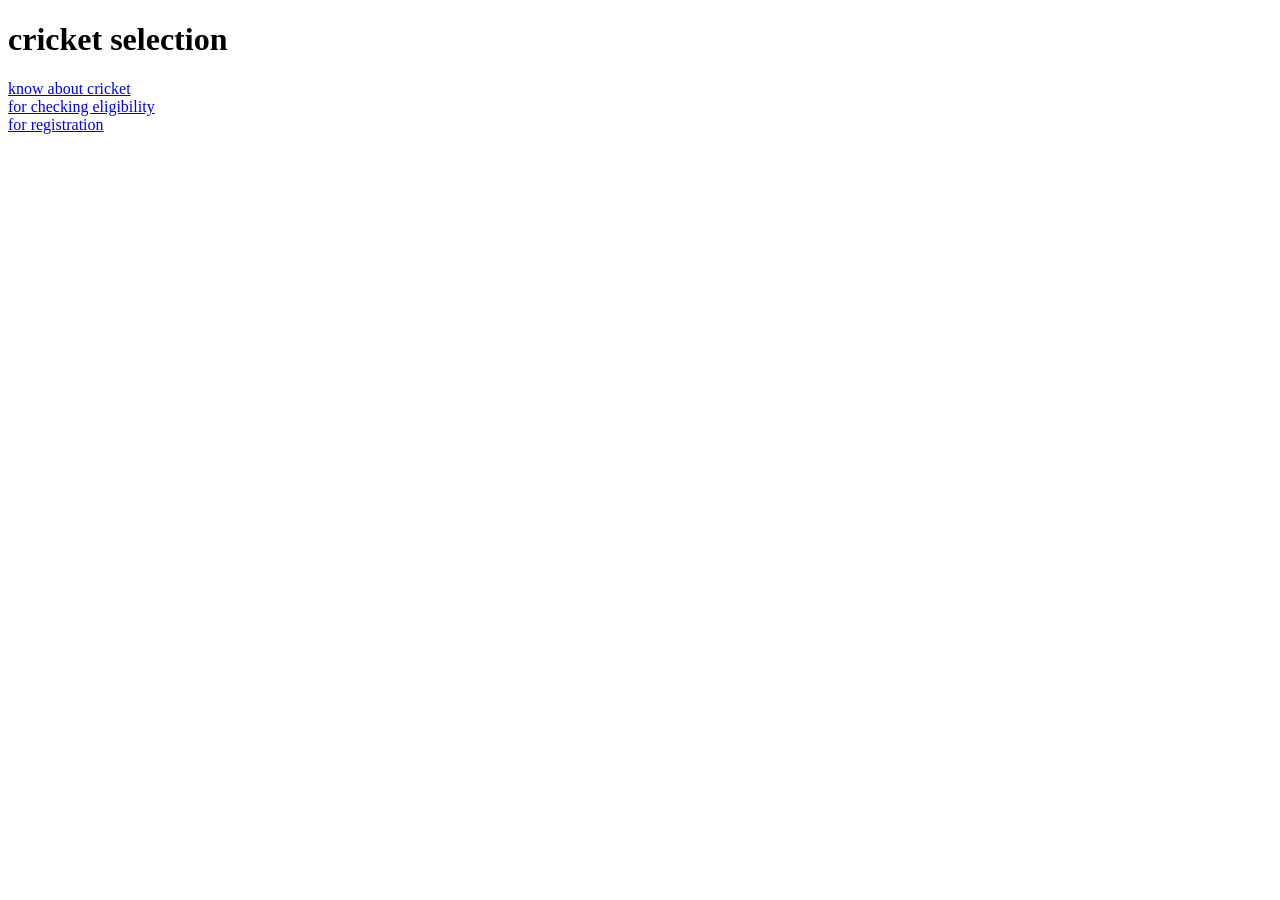
==== index.html @ 4f66b236 "Add files via upload" ====
<!DOCTYPE html>
<html>
<head>
<title>cricket</title>
</head>
<body>
<h1>cricket selection</h1>
<a href="ordered.html" >know about cricket</a>
<br>
<a href="eligible.html">for checking eligibility</a>
<br>
<a href="form.html">for registration</a>
</body> 
</html>
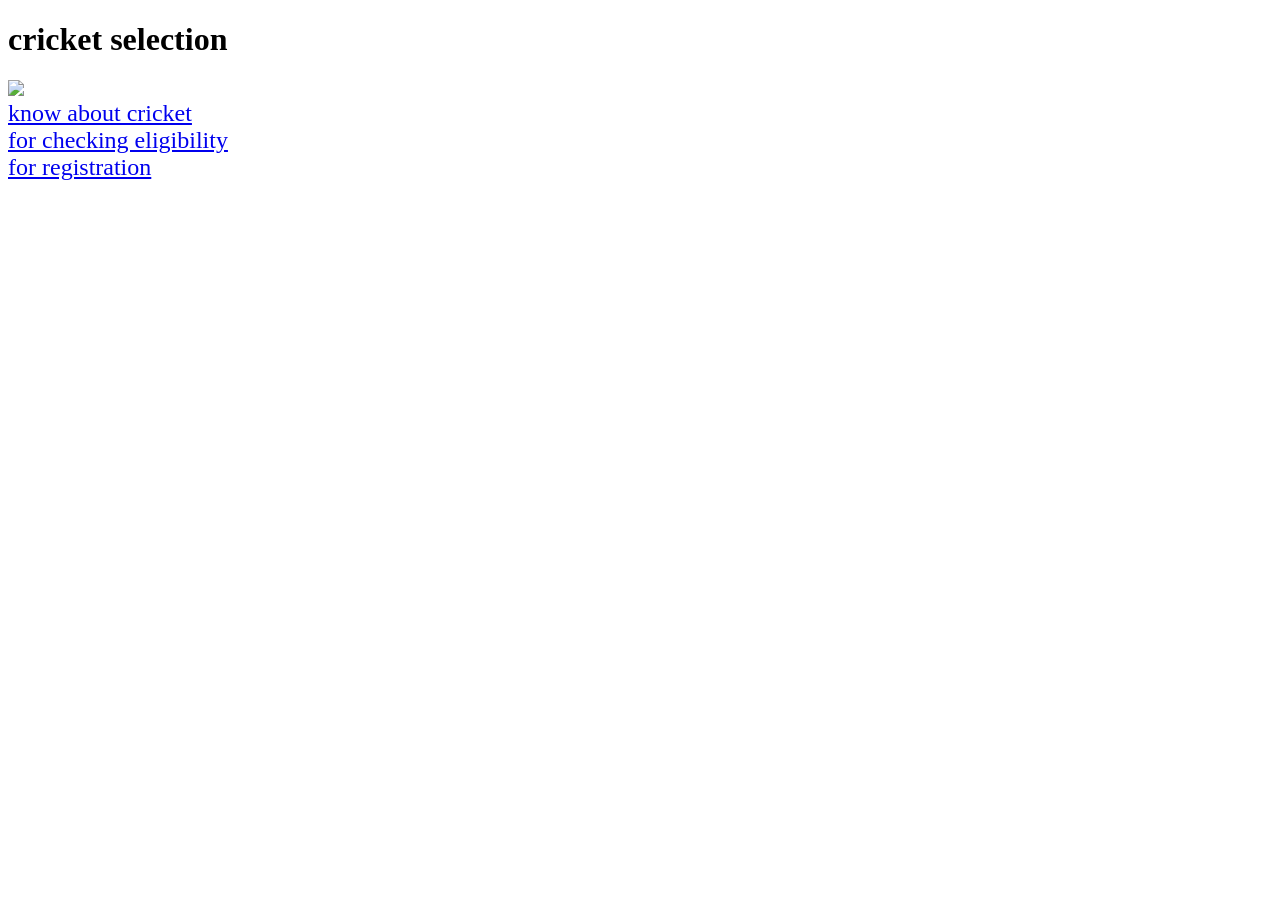
==== commit 3e18a1d4: "Add files via upload" ====
--- a/index.html
+++ b/index.html
@@ -5,10 +5,12 @@
 </head>
 <body>
 <h1>cricket selection</h1>
-<a href="ordered.html" >know about cricket</a>
+<img src="cricket.png" width "350">
 <br>
-<a href="eligible.html">for checking eligibility</a>
+<a href="ordered.html" style="font-size: 24px;" >know about cricket</a>
 <br>
-<a href="form.html">for registration</a>
+<a href="eligible.html" style="font-size: 24px;">for checking eligibility</a>
+<br>
+<a href="form.html" style="font-size: 24px;">for registration</a>
 </body> 
 </html>
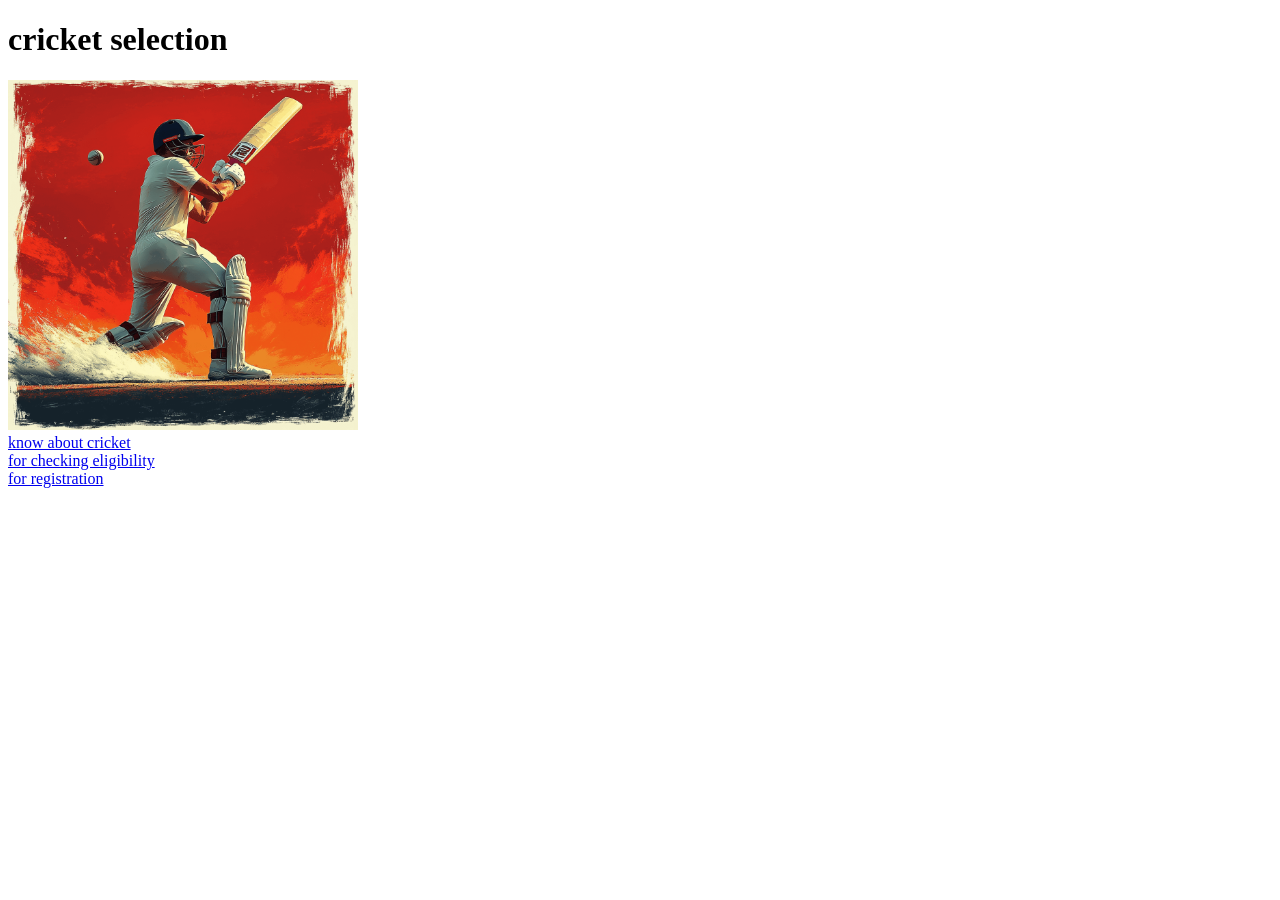
==== commit 7a35bff8: "Add files via upload" ====
--- a/index.html
+++ b/index.html
@@ -2,15 +2,18 @@
 <html>
 <head>
 <title>cricket</title>
+<link rel="stylesheet" href="../css/style.css">
 </head>
 <body>
+	<div class="links">
 <h1>cricket selection</h1>
-<img src="cricket.png" width "350">
+<img src="cricket.png" width= "350">
 <br>
-<a href="ordered.html" style="font-size: 24px;" >know about cricket</a>
+	<a href="ordered.html" >know about cricket</a>
 <br>
-<a href="eligible.html" style="font-size: 24px;">for checking eligibility</a>
+<a href="eligible.html" >for checking eligibility</a>
 <br>
-<a href="form.html" style="font-size: 24px;">for registration</a>
+<a href="form.html" >for registration</a>
+</div>
 </body> 
 </html>
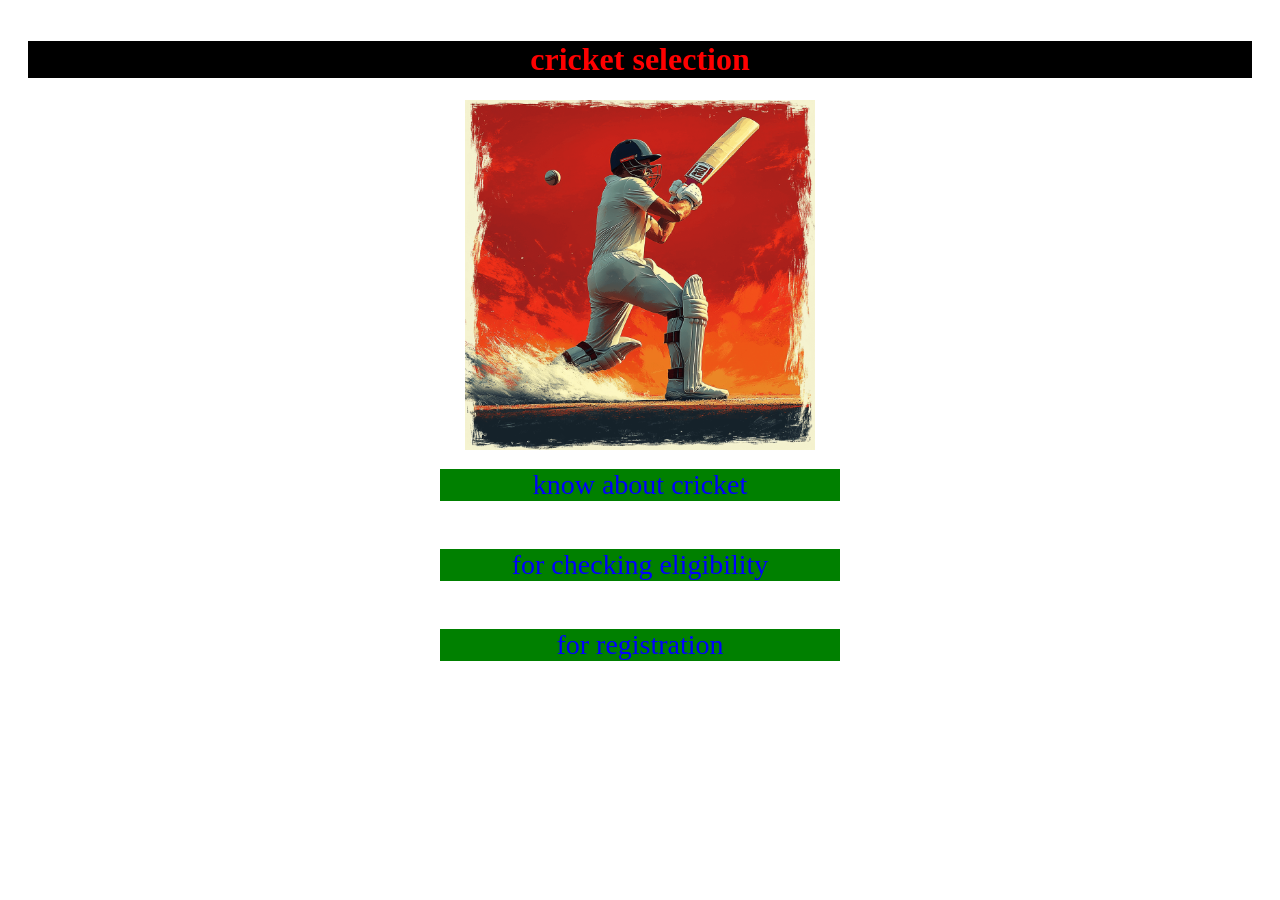
==== commit e680443c: "Add files via upload" ====
--- a/index.html
+++ b/index.html
@@ -2,7 +2,7 @@
 <html>
 <head>
 <title>cricket</title>
-<link rel="stylesheet" href="../css/style.css">
+<link rel="stylesheet" href="style.css">
 </head>
 <body>
 	<div class="links">
--- a/style.css
+++ b/style.css
@@ -0,0 +1,22 @@
+body{
+	color:white;
+}
+.links{
+	color:red;
+	background-color: white;
+	margin:15px;
+	padding:5px;
+	text-align: center;
+}
+ .links a{
+ 	color:blue;
+ 	background-color: green;
+ 	font-size: 28px;
+ 	display: block;
+ 	margin: 15px auto;
+ 	max-width: 400px;
+ 	text-decoration: none;
+ }
+ h1{
+ 	background-color: black;
+ }
